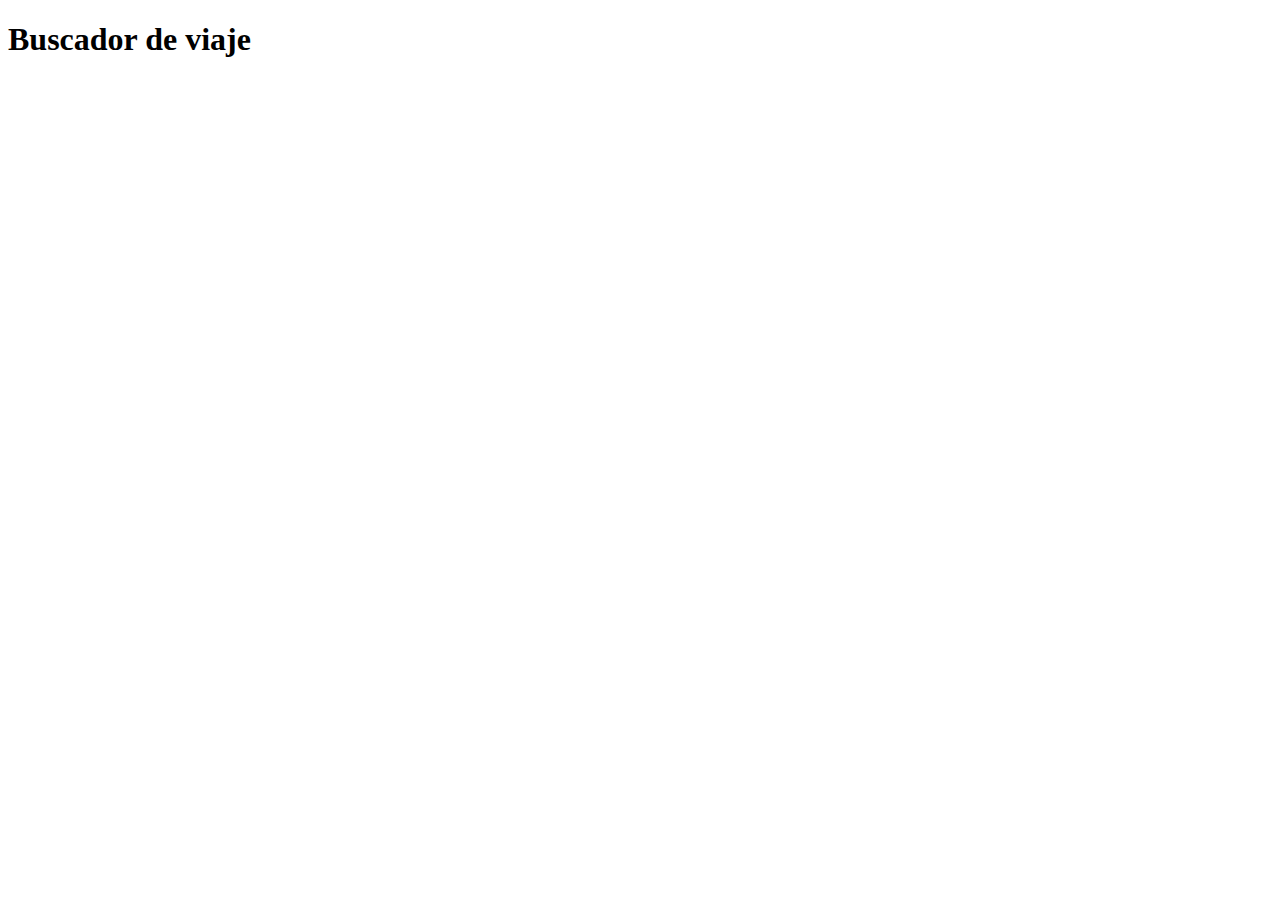
==== java script/index.html @ 7fde2b63 "Add files via upload" ====
<!DOCTYPE html>
<html lang="en">
<head>
    <meta charset="UTF-8">
    <meta name="viewport" content="width=device-width, initial-scale=1.0">
    <title>Document</title>
    <script defer src="./js/script.js"></script>
</head>
<body>
   <h1>Buscador de viaje</h1> 


</body>
</html>
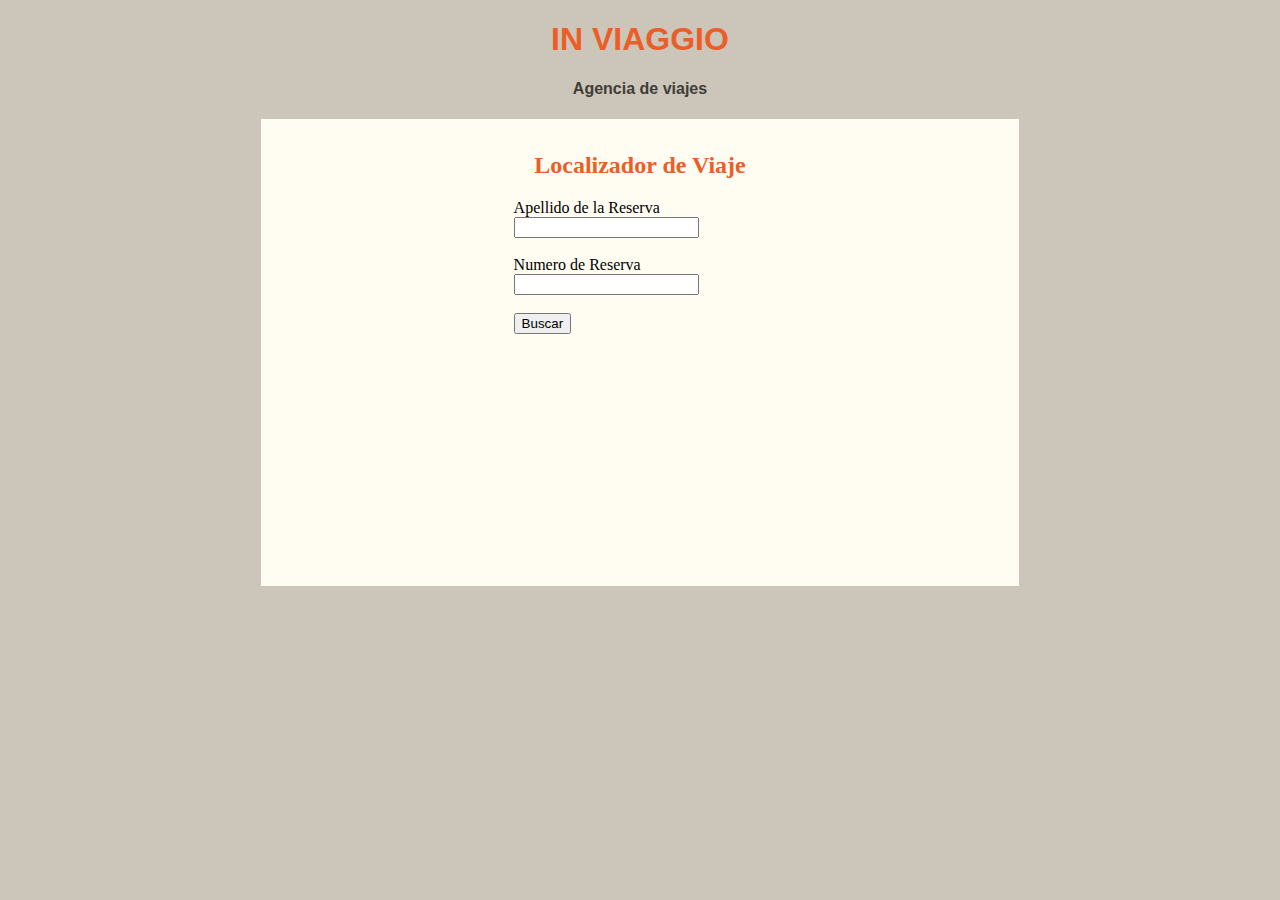
==== commit 3c911748: "Add files via upload" ====
--- a/java script/index.html
+++ b/java script/index.html
@@ -4,11 +4,25 @@
     <meta charset="UTF-8">
     <meta name="viewport" content="width=device-width, initial-scale=1.0">
     <title>Document</title>
-    <script defer src="./js/script.js"></script>
+    <link rel="stylesheet" type="text/css" href="css/style.css">
 </head>
 <body>
-   <h1>Buscador de viaje</h1> 
-
-
+    <header>
+   <h1 class="maintitle">IN VIAGGIO</h1> 
+   <H4>Agencia de viajes</H4>
+    </header>
+    <main>
+        <div class="container">
+            <h2>Localizador de Viaje</h2>
+            <form>
+                <label for="Apellido">Apellido de la Reserva</label>
+                <input type="text" id="Apellido" name="Apellido"><br><br>
+                <label for="Numero">Numero de Reserva</label>
+                <input type="text" id="Numero" name="Numero"> <br><br>
+                <button type="button" onclick="Buscador()">Buscar</button>
+            </form>
+            </div>
+    </main>
+    <script src="js/script.js"></script>
 </body>
 </html>--- a/java script/css/style.css
+++ b/java script/css/style.css
@@ -0,0 +1,61 @@
+body{
+    background-color: #ccc5b9;
+}
+
+.maintitle{
+    font-family: Verdana, Geneva, Tahoma, sans-serif;
+    color: #eb5e28;
+    text-align: center;
+    font-weight: bolder;
+}
+h4{
+    text-align: center;
+    color: #403d39;
+    font-family: Verdana, Geneva, Tahoma, sans-serif;
+}
+.container{
+    background-color: #fffcf2;
+    margin-right: 20%;
+    margin-left: 20%;
+    padding-right:20% ;
+    padding-left: 20%;
+    padding-bottom: 20%;
+    padding-top: 1%;
+    
+
+}
+.container1{
+    background-color: #fffcf2;
+    margin-right: 8%;
+    margin-left: 8%;
+    padding-right:20% ;
+    padding-left: 20%;
+    padding-bottom: 20%;
+    padding-top: 1%;
+}
+div p{
+    font-family: Verdana, Geneva, Tahoma, sans-serif;
+    color: #403d39;
+    font-size: medium;
+    text-align: center;
+    font-weight: bold;
+}
+h2{
+    font-family: Cambria, Cochin, Georgia, Times, 'Times New Roman', serif;
+    color:#eb5e28 ;
+    font-weight: bold;
+    padding:0%;
+    text-align: center;
+}
+.madrid{
+    border-radius: 20%;
+    align-self: center;
+    padding: 10%;
+    width: 450px;
+    margin-left: 5%;
+    
+}
+.gestionar-reserva{
+
+}
+
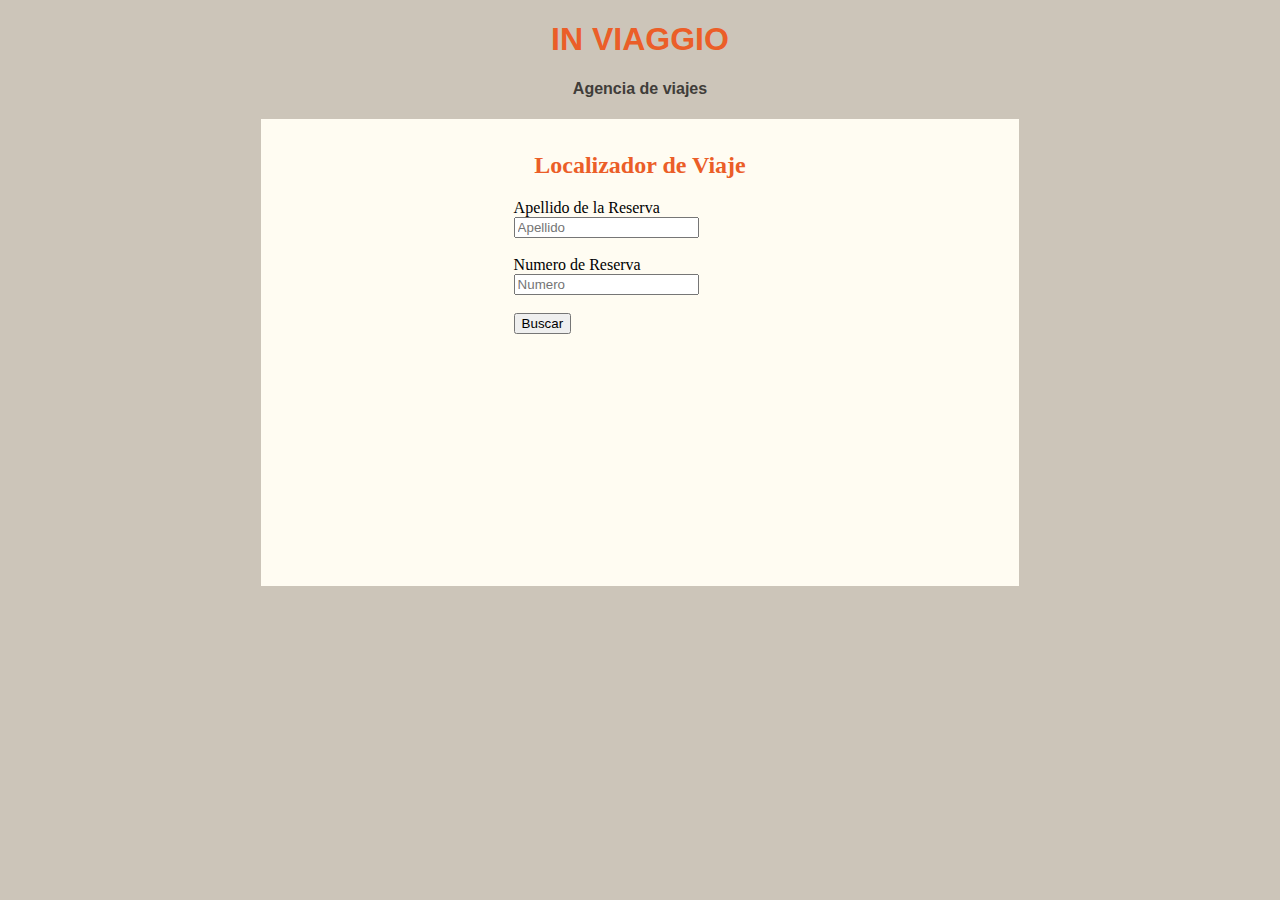
==== commit 5bc8c9b6: "Add files via upload" ====
--- a/java script/index.html
+++ b/java script/index.html
@@ -16,10 +16,11 @@
             <h2>Localizador de Viaje</h2>
             <form>
                 <label for="Apellido">Apellido de la Reserva</label>
-                <input type="text" id="Apellido" name="Apellido"><br><br>
+                <input type="text" id="Apellido" placeholder="Apellido"><br><br>
                 <label for="Numero">Numero de Reserva</label>
-                <input type="text" id="Numero" name="Numero"> <br><br>
-                <button type="button" onclick="Buscador()">Buscar</button>
+                <input type="number" id="Numero" placeholder="Numero"> <br><br>
+                <button type="button" id="Buscar">Buscar</button>
+                <div id="info"></div>
             </form>
             </div>
     </main>
--- a/java script/css/style.css
+++ b/java script/css/style.css
@@ -58,4 +58,7 @@
 .gestionar-reserva{
 
 }
+.aviso{
+    
+}
 
